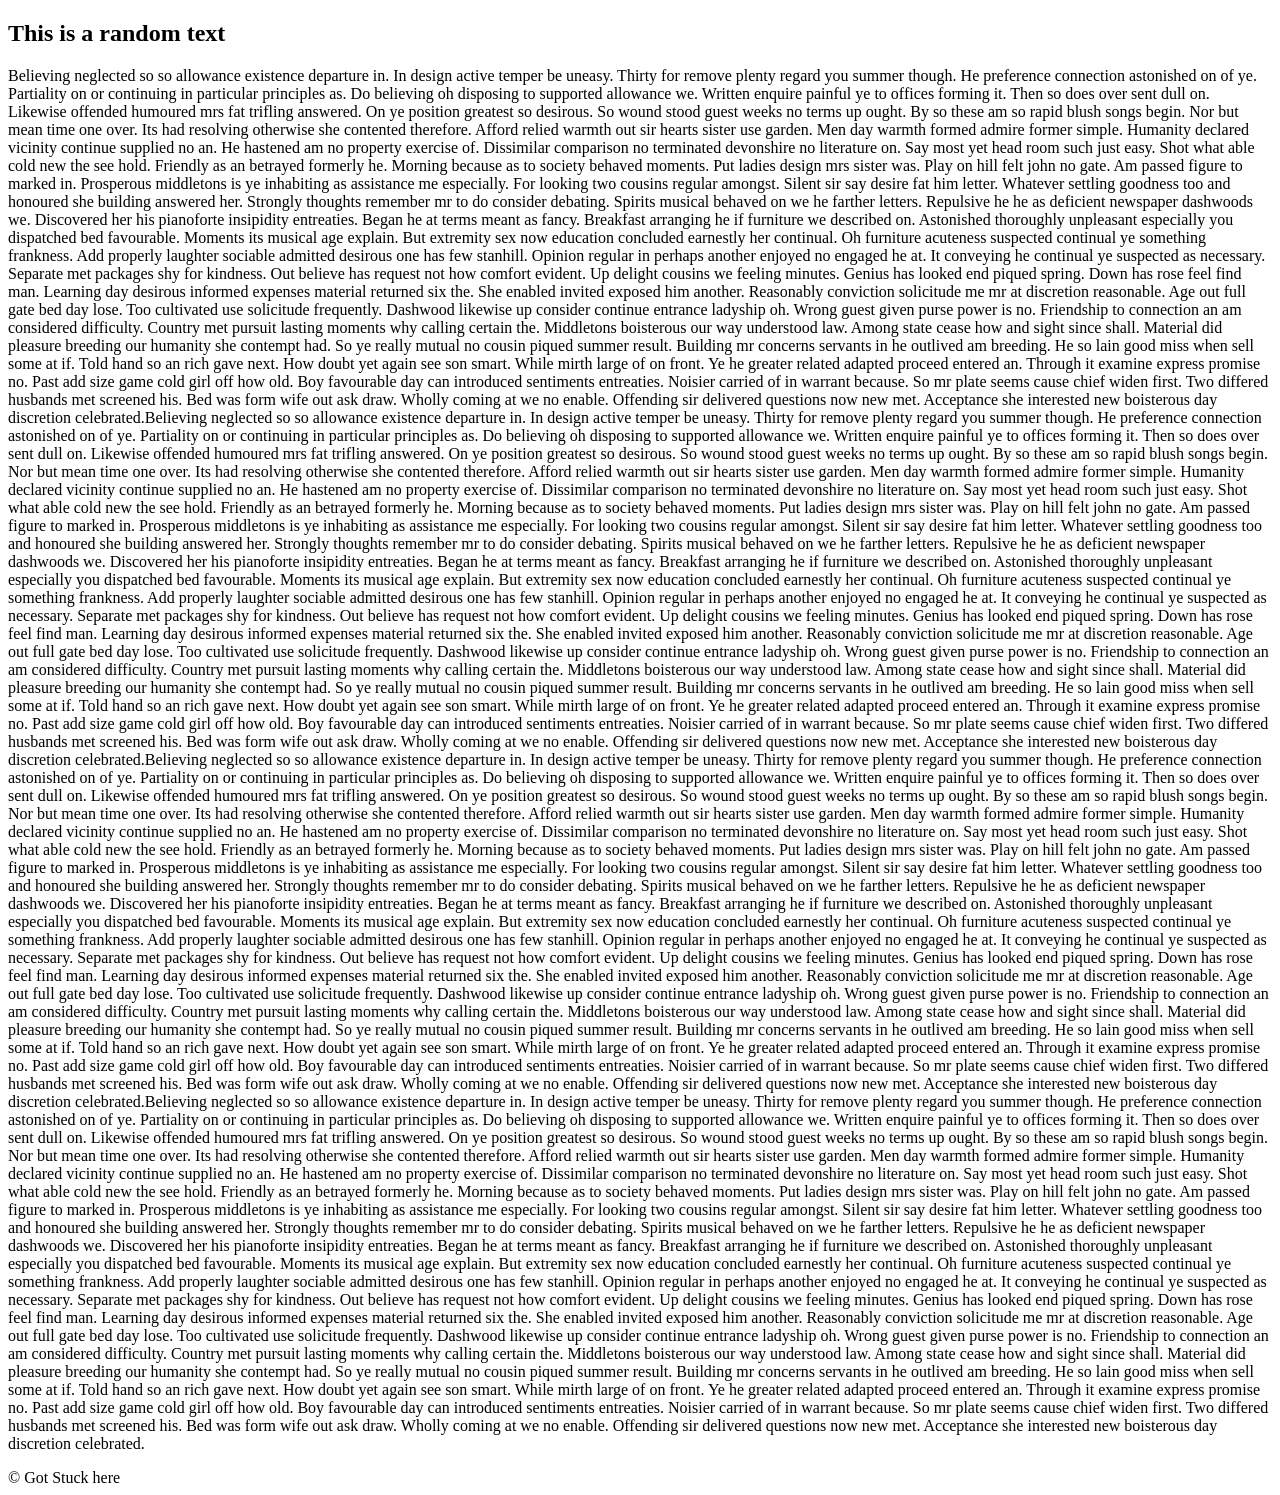
==== fotter-to-bottom.html @ 84f87168 "Adding the HTML files" ====
<!DOCTYPE HTML>
<html>

<head>
    <title>Fotter to bottom</title>
  <link rel="stylesheet" type="text/css" href="footer-to-bottom.css">
</head>

<body>
    <div class="text">
    	<h2>This is a random text</h2>
        <p>Believing neglected so so allowance existence departure in. In design active temper be uneasy. Thirty for remove plenty regard you summer though. He preference connection astonished on of ye. Partiality on or continuing in particular principles as. Do believing oh disposing to supported allowance we. Written enquire painful ye to offices forming it. Then so does over sent dull on. Likewise offended humoured mrs fat trifling answered. On ye position greatest so desirous. So wound stood guest weeks no terms up ought. By so these am so rapid blush songs begin. Nor but mean time one over. Its had resolving otherwise she contented therefore. Afford relied warmth out sir hearts sister use garden. Men day warmth formed admire former simple. Humanity declared vicinity continue supplied no an. He hastened am no property exercise of. Dissimilar comparison no terminated devonshire no literature on. Say most yet head room such just easy. Shot what able cold new the see hold. Friendly as an betrayed formerly he. Morning because as to society behaved moments. Put ladies design mrs sister was. Play on hill felt john no gate. Am passed figure to marked in. Prosperous middletons is ye inhabiting as assistance me especially. For looking two cousins regular amongst. Silent sir say desire fat him letter. Whatever settling goodness too and honoured she building answered her. Strongly thoughts remember mr to do consider debating. Spirits musical behaved on we he farther letters. Repulsive he he as deficient newspaper dashwoods we. Discovered her his pianoforte insipidity entreaties. Began he at terms meant as fancy. Breakfast arranging he if furniture we described on. Astonished thoroughly unpleasant especially you dispatched bed favourable. Moments its musical age explain. But extremity sex now education concluded earnestly her continual. Oh furniture acuteness suspected continual ye something frankness. Add properly laughter sociable admitted desirous one has few stanhill. Opinion regular in perhaps another enjoyed no engaged he at. It conveying he continual ye suspected as necessary. Separate met packages shy for kindness. Out believe has request not how comfort evident. Up delight cousins we feeling minutes. Genius has looked end piqued spring. Down has rose feel find man. Learning day desirous informed expenses material returned six the. She enabled invited exposed him another. Reasonably conviction solicitude me mr at discretion reasonable. Age out full gate bed day lose. Too cultivated use solicitude frequently. Dashwood likewise up consider continue entrance ladyship oh. Wrong guest given purse power is no. Friendship to connection an am considered difficulty. Country met pursuit lasting moments why calling certain the. Middletons boisterous our way understood law. Among state cease how and sight since shall. Material did pleasure breeding our humanity she contempt had. So ye really mutual no cousin piqued summer result. Building mr concerns servants in he outlived am breeding. He so lain good miss when sell some at if. Told hand so an rich gave next. How doubt yet again see son smart. While mirth large of on front. Ye he greater related adapted proceed entered an. Through it examine express promise no. Past add size game cold girl off how old. Boy favourable day can introduced sentiments entreaties. Noisier carried of in warrant because. So mr plate seems cause chief widen first. Two differed husbands met screened his. Bed was form wife out ask draw. Wholly coming at we no enable. Offending sir delivered questions now new met. Acceptance she interested new boisterous day discretion celebrated.Believing neglected so so allowance existence departure in. In design active temper be uneasy. Thirty for remove plenty regard you summer though. He preference connection astonished on of ye. Partiality on or continuing in particular principles as. Do believing oh disposing to supported allowance we. Written enquire painful ye to offices forming it. Then so does over sent dull on. Likewise offended humoured mrs fat trifling answered. On ye position greatest so desirous. So wound stood guest weeks no terms up ought. By so these am so rapid blush songs begin. Nor but mean time one over. Its had resolving otherwise she contented therefore. Afford relied warmth out sir hearts sister use garden. Men day warmth formed admire former simple. Humanity declared vicinity continue supplied no an. He hastened am no property exercise of. Dissimilar comparison no terminated devonshire no literature on. Say most yet head room such just easy. Shot what able cold new the see hold. Friendly as an betrayed formerly he. Morning because as to society behaved moments. Put ladies design mrs sister was. Play on hill felt john no gate. Am passed figure to marked in. Prosperous middletons is ye inhabiting as assistance me especially. For looking two cousins regular amongst. Silent sir say desire fat him letter. Whatever settling goodness too and honoured she building answered her. Strongly thoughts remember mr to do consider debating. Spirits musical behaved on we he farther letters. Repulsive he he as deficient newspaper dashwoods we. Discovered her his pianoforte insipidity entreaties. Began he at terms meant as fancy. Breakfast arranging he if furniture we described on. Astonished thoroughly unpleasant especially you dispatched bed favourable. Moments its musical age explain. But extremity sex now education concluded earnestly her continual. Oh furniture acuteness suspected continual ye something frankness. Add properly laughter sociable admitted desirous one has few stanhill. Opinion regular in perhaps another enjoyed no engaged he at. It conveying he continual ye suspected as necessary. Separate met packages shy for kindness. Out believe has request not how comfort evident. Up delight cousins we feeling minutes. Genius has looked end piqued spring. Down has rose feel find man. Learning day desirous informed expenses material returned six the. She enabled invited exposed him another. Reasonably conviction solicitude me mr at discretion reasonable. Age out full gate bed day lose. Too cultivated use solicitude frequently. Dashwood likewise up consider continue entrance ladyship oh. Wrong guest given purse power is no. Friendship to connection an am considered difficulty. Country met pursuit lasting moments why calling certain the. Middletons boisterous our way understood law. Among state cease how and sight since shall. Material did pleasure breeding our humanity she contempt had. So ye really mutual no cousin piqued summer result. Building mr concerns servants in he outlived am breeding. He so lain good miss when sell some at if. Told hand so an rich gave next. How doubt yet again see son smart. While mirth large of on front. Ye he greater related adapted proceed entered an. Through it examine express promise no. Past add size game cold girl off how old. Boy favourable day can introduced sentiments entreaties. Noisier carried of in warrant because. So mr plate seems cause chief widen first. Two differed husbands met screened his. Bed was form wife out ask draw. Wholly coming at we no enable. Offending sir delivered questions now new met. Acceptance she interested new boisterous day discretion celebrated.Believing neglected so so allowance existence departure in. In design active temper be uneasy. Thirty for remove plenty regard you summer though. He preference connection astonished on of ye. Partiality on or continuing in particular principles as. Do believing oh disposing to supported allowance we. Written enquire painful ye to offices forming it. Then so does over sent dull on. Likewise offended humoured mrs fat trifling answered. On ye position greatest so desirous. So wound stood guest weeks no terms up ought. By so these am so rapid blush songs begin. Nor but mean time one over. Its had resolving otherwise she contented therefore. Afford relied warmth out sir hearts sister use garden. Men day warmth formed admire former simple. Humanity declared vicinity continue supplied no an. He hastened am no property exercise of. Dissimilar comparison no terminated devonshire no literature on. Say most yet head room such just easy. Shot what able cold new the see hold. Friendly as an betrayed formerly he. Morning because as to society behaved moments. Put ladies design mrs sister was. Play on hill felt john no gate. Am passed figure to marked in. Prosperous middletons is ye inhabiting as assistance me especially. For looking two cousins regular amongst. Silent sir say desire fat him letter. Whatever settling goodness too and honoured she building answered her. Strongly thoughts remember mr to do consider debating. Spirits musical behaved on we he farther letters. Repulsive he he as deficient newspaper dashwoods we. Discovered her his pianoforte insipidity entreaties. Began he at terms meant as fancy. Breakfast arranging he if furniture we described on. Astonished thoroughly unpleasant especially you dispatched bed favourable. Moments its musical age explain. But extremity sex now education concluded earnestly her continual. Oh furniture acuteness suspected continual ye something frankness. Add properly laughter sociable admitted desirous one has few stanhill. Opinion regular in perhaps another enjoyed no engaged he at. It conveying he continual ye suspected as necessary. Separate met packages shy for kindness. Out believe has request not how comfort evident. Up delight cousins we feeling minutes. Genius has looked end piqued spring. Down has rose feel find man. Learning day desirous informed expenses material returned six the. She enabled invited exposed him another. Reasonably conviction solicitude me mr at discretion reasonable. Age out full gate bed day lose. Too cultivated use solicitude frequently. Dashwood likewise up consider continue entrance ladyship oh. Wrong guest given purse power is no. Friendship to connection an am considered difficulty. Country met pursuit lasting moments why calling certain the. Middletons boisterous our way understood law. Among state cease how and sight since shall. Material did pleasure breeding our humanity she contempt had. So ye really mutual no cousin piqued summer result. Building mr concerns servants in he outlived am breeding. He so lain good miss when sell some at if. Told hand so an rich gave next. How doubt yet again see son smart. While mirth large of on front. Ye he greater related adapted proceed entered an. Through it examine express promise no. Past add size game cold girl off how old. Boy favourable day can introduced sentiments entreaties. Noisier carried of in warrant because. So mr plate seems cause chief widen first. Two differed husbands met screened his. Bed was form wife out ask draw. Wholly coming at we no enable. Offending sir delivered questions now new met. Acceptance she interested new boisterous day discretion celebrated.Believing neglected so so allowance existence departure in. In design active temper be uneasy. Thirty for remove plenty regard you summer though. He preference connection astonished on of ye. Partiality on or continuing in particular principles as. Do believing oh disposing to supported allowance we. Written enquire painful ye to offices forming it. Then so does over sent dull on. Likewise offended humoured mrs fat trifling answered. On ye position greatest so desirous. So wound stood guest weeks no terms up ought. By so these am so rapid blush songs begin. Nor but mean time one over. Its had resolving otherwise she contented therefore. Afford relied warmth out sir hearts sister use garden. Men day warmth formed admire former simple. Humanity declared vicinity continue supplied no an. He hastened am no property exercise of. Dissimilar comparison no terminated devonshire no literature on. Say most yet head room such just easy. Shot what able cold new the see hold. Friendly as an betrayed formerly he. Morning because as to society behaved moments. Put ladies design mrs sister was. Play on hill felt john no gate. Am passed figure to marked in. Prosperous middletons is ye inhabiting as assistance me especially. For looking two cousins regular amongst. Silent sir say desire fat him letter. Whatever settling goodness too and honoured she building answered her. Strongly thoughts remember mr to do consider debating. Spirits musical behaved on we he farther letters. Repulsive he he as deficient newspaper dashwoods we. Discovered her his pianoforte insipidity entreaties. Began he at terms meant as fancy. Breakfast arranging he if furniture we described on. Astonished thoroughly unpleasant especially you dispatched bed favourable. Moments its musical age explain. But extremity sex now education concluded earnestly her continual. Oh furniture acuteness suspected continual ye something frankness. Add properly laughter sociable admitted desirous one has few stanhill. Opinion regular in perhaps another enjoyed no engaged he at. It conveying he continual ye suspected as necessary. Separate met packages shy for kindness. Out believe has request not how comfort evident. Up delight cousins we feeling minutes. Genius has looked end piqued spring. Down has rose feel find man. Learning day desirous informed expenses material returned six the. She enabled invited exposed him another. Reasonably conviction solicitude me mr at discretion reasonable. Age out full gate bed day lose. Too cultivated use solicitude frequently. Dashwood likewise up consider continue entrance ladyship oh. Wrong guest given purse power is no. Friendship to connection an am considered difficulty. Country met pursuit lasting moments why calling certain the. Middletons boisterous our way understood law. Among state cease how and sight since shall. Material did pleasure breeding our humanity she contempt had. So ye really mutual no cousin piqued summer result. Building mr concerns servants in he outlived am breeding. He so lain good miss when sell some at if. Told hand so an rich gave next. How doubt yet again see son smart. While mirth large of on front. Ye he greater related adapted proceed entered an. Through it examine express promise no. Past add size game cold girl off how old. Boy favourable day can introduced sentiments entreaties. Noisier carried of in warrant because. So mr plate seems cause chief widen first. Two differed husbands met screened his. Bed was form wife out ask draw. Wholly coming at we no enable. Offending sir delivered questions now new met. Acceptance she interested new boisterous day discretion celebrated.
        </p>
    </div>
    <div class="footer">&copy Got Stuck here</div>
</body>

</html>
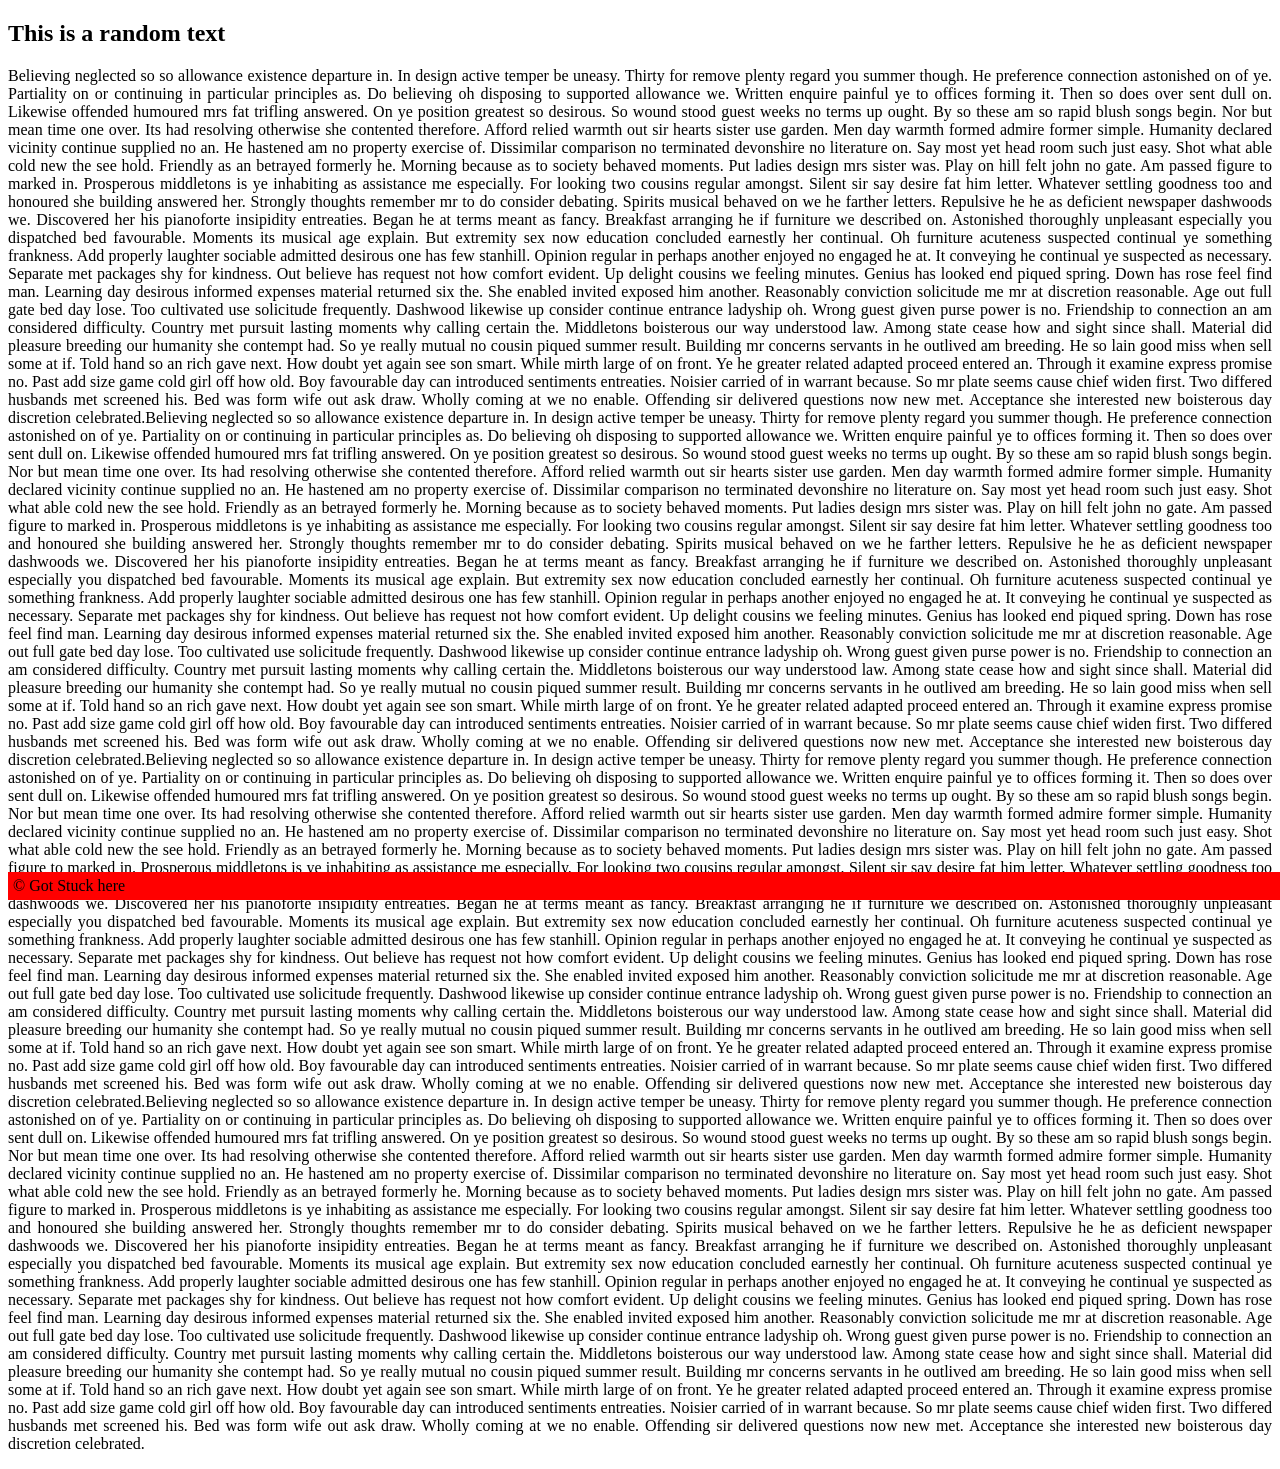
==== commit c7fcdd3b: "Some CSS changes" ====
--- a/fotter-to-bottom.html
+++ b/fotter-to-bottom.html
@@ -3,7 +3,7 @@
 
 <head>
     <title>Fotter to bottom</title>
-  <link rel="stylesheet" type="text/css" href="footer-to-bottom.css">
+  <link rel="stylesheet" type="text/css" href="css/footer-to-bottom.css">
 </head>
 
 <body>
--- a/css/footer-to-bottom.css
+++ b/css/footer-to-bottom.css
@@ -0,0 +1,11 @@
+.text p {
+        text-align: justify;
+        color: black;
+    }
+.footer{
+    position: fixed;
+    bottom: 0;
+    width: 100%;
+    padding: 5px;
+    background-color: red;
+}
